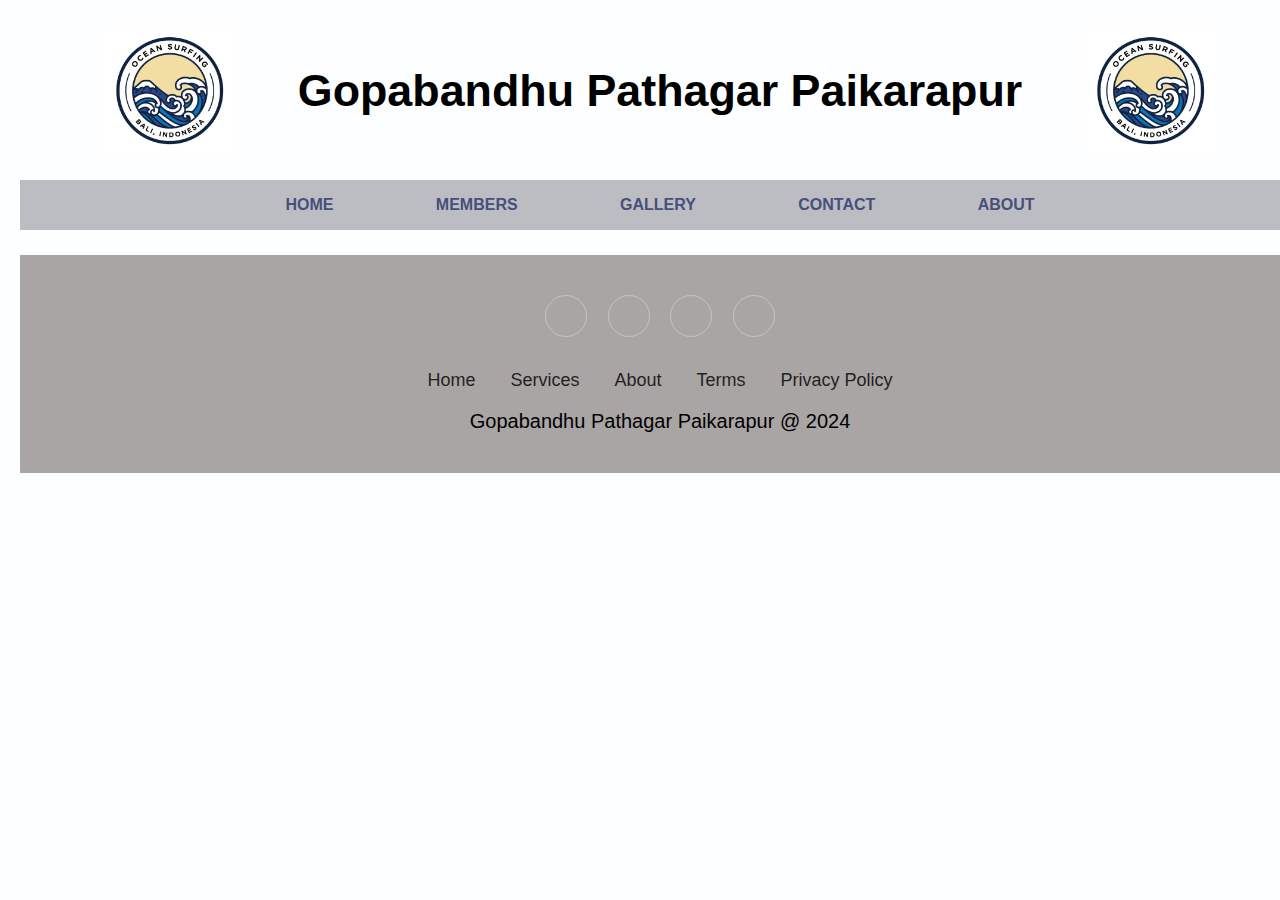
==== contact.html @ dc33c82f "Merge pull request #36 from jagnyadatta/member" ====
<!DOCTYPE html>
<html lang="en">

<head>
    <meta charset="UTF-8">
    <meta name="viewport" content="width=device-width, initial-scale=1.0">
    <link rel="stylesheet" href="member.css">
    <link rel="stylesheet" href="style.css">
    <link rel="stylesheet" href="https://fonts.googleapis.com/css?family=Audiowide">
    <link rel="stylesheet" href="https://cdnjs.cloudflare.com/ajax/libs/font-awesome/6.5.1/css/all.min.css"
        integrity="sha512-DTOQO9RWCH3ppGqcWaEA1BIZOC6xxalwEsw9c2QQeAIftl+Vegovlnee1c9QX4TctnWMn13TZye+giMm8e2LwA=="
        crossorigin="anonymous" referrerpolicy="no-referrer" />
    <title>Members</title>
</head>

<body>
    <header>
        <!-- heading banner start -->

        <div class="header_img">
            <div class="left_img">
                <img src="img/logoleft.png" alt="left_img">
            </div>
            <p>Gopabandhu Pathagar Paikarapur</p>
            <div class="right left_img">
                <img src="img/logoleft.png" alt="right logo">
            </div>
        </div>

        <!-- heading banner end -->

        <!-- navbar start  -->
        <nav>
            <ul>
                <li><a href="index.html">Home</a></li>
                <li><a href="member.html">Members</a></li>
                <li><a href="#">Gallery</a></li>
                <li><a href="#">Contact</a></li>
                <li><a href="#">About</a></li>
            </ul>

        </nav>

        <!-- navbar end -->
    </header>
    <main>
        <div class="contact">

        </div>
    </main>
    <footer>
        <div class="footer-body">
            <div class="social">
                <a href="#"><i class="fab fa-instagram"></i></a>
                <a href="#"><i class="fab fa-youtube"></i></a>
                <a href="#"><i class="fab fa-twitter"></i></a>
                <a href="#"><i class="fab fa-facebook-f"></i></a>
            </div>
            <ul class="list">
                <li>
                    <a href="index.html">Home</a>
                </li>
                <li>
                    <a href="#">Services</a>
                </li>
                <li>
                    <a href="#">About</a>
                </li>
                <li>
                    <a href="#">Terms</a>
                </li>
                <li>
                    <a href="#">Privacy Policy</a>
                </li>
            </ul>
            <p class="copyright">Gopabandhu Pathagar Paikarapur @ 2024</p>
        </div>
    </footer>
</body>

</html>
---- member.css ----
html {
    margin-left: 20px;
    margin-right: -20px;
    background-color: rgba(251, 254, 255, 0.624);
}

.container h1 {
    color: rgb(2, 40, 39);
    margin-top: 5px;
    margin-left: 40%;
    padding-top: 5px;
    padding-bottom: 5px;
}

.container .cont-name {
    border: none;
    border-radius: 20px;
    background-color: #bcbdc2;
}

/*-------------------------------------------- President and Secretary section css------------------------- */

.headclub {
    display: flex;
    flex-wrap: wrap;
    gap: 10px;
    margin-top: 30px;
    /* margin-left: 0%; */
    /* padding-top: 20px; */
    /* padding-bottom: 20px; */
    /* margin-right: -30%; */
}

.card {
    display: flex;
    flex-wrap: nowrap;
    border: 5px solid rgba(245, 248, 250, 0.624);
    border-radius: 7px;
    width: 100%;
    max-width: fit-content;
    height: 200px;
    /* padding: 20px; */
    margin-right: -35px;
}

.card .card-head-img {
    border: 2px solid yellowgreen;
    border-radius: 5px;
    width: 40%;
    height: 98%;
}

.head-details {
    font-family: Arial, Helvetica, sans-serif;
    padding-left: 20px;
}

.head-details .social-icons {
    display: flex;
    gap: 10px;
    font-size: 30px;
}

.head-details .social-icons img {
    width: 40px;
    height: 30px;
}

.head-details .social-icons a {
    transform: rotateZ(0deg);
    transition: .3s;
}

.head-details .social-icons a:hover {
    font-size: 35px;
    /* transform-style: preserve-3d; */
    transition: .3s;
    transform: rotateZ(10deg);
}

.head-details h2 {
    border: none;
    border-radius: 5px;
    padding: 2px;
    font-family: 'Gill Sans', 'Gill Sans MT', Calibri, 'Trebuchet MS', sans-serif;
    font-size: 30px;
    text-shadow: 2px 2px 2px rgb(168, 251, 225);
}

.head-details p {
    font-family: Arial, Helvetica, sans-serif;
    font-size: 20px;
    font-weight: bold;
}

.head-details p span {
    font-size: 15px;
    font-weight: normal;
}

/* --------------------------Commit Member Section Css------------------------------ */

/* .commit-club .cont-name{
    background-color: black;
} */
.commit-club .cont-name h2 {
    font-size: 25px;
    color: rgb(2, 40, 39);
    margin-top: 40px;
    margin-left: 40%;
    padding-top: 5px;
    padding-bottom: 5px;
}

.card-commit {
    display: flex;
    flex-wrap: wrap;
    gap: 5px;
    margin-top: 20px;
    margin-bottom: 25px;
    /* margin: 25px 40px 0px 40px;
    width: 100%; */
}

.card-commit div {
    border: 2px solid rgb(231, 214, 28);
    border-radius: 5px;
    padding: 4px;
    width: 250px;
}

.card-commit img {
    border: 2px solid rgb(23, 11, 247);
    border-radius: 5px;
    width: 90%;
}

.card-commit .card-img {
    display: flex;
    border: none;
    justify-content: center;
}

.card-commit p {
    border: none;
    border-radius: 5px;
    margin: 5px 0px 0px 0px;
    padding: 5px;
    font-family: 'Times New Roman', Times, serif;
    font-size: 20px;
    font-weight: bold;
    background-color: rgba(238, 163, 0, 0.67);
    text-shadow: 2px 2px 2px rgb(255, 255, 255);
}

.card-commit .i {
    display: flex;
    justify-content: center;
    border: none;
    margin: -10px;
}

.card-commit .i .post-name {
    color: azure;
    border: none;
    font-size: 20px;
    font-weight: bold;
    border-radius: 5px;
    background-color: rgba(8, 8, 7, 0.891);
    text-shadow: 2px 2px 4px rgb(255, 43, 241);
}

.commit-club .card-commit .social-icons {
    display: flex;
    justify-content: center;
    border: none;
    gap: 30px;
    font-size: 30px;
}

.commit-club .card-commit .social-icons a {
    transform: rotateZ(0deg);
    transition: .3s;
}

.commit-club .card-commit .social-icons a:hover {
    font-size: 35px;
    /* transform-style: preserve-3d; */
    transition: .3s;
    transform: rotateZ(10deg);
}

/*---------------------------------------- Other members Section----------------------------------*/

.container .cont-name h2 {
    font-size: 25px;
    color: rgb(2, 40, 39);
    margin-top: 40px;
    margin-left: 40%;
    padding-top: 5px;
    padding-bottom: 5px;
}

.all-members {
    display: flex;
    flex-wrap: wrap;
    margin-top: 20px;
    justify-content: center;
    gap: 5px;
}

.all-members div {
    border: 2px solid rgb(231, 214, 28);
    border-radius: 5px;
    padding: 4px;
    width: 200px;
    overflow: hidden;
}

.all-members .card-img {
    display: flex;
    border: none;
    justify-content: center;
}

.all-members div img {
    border: 2px solid rgb(23, 11, 247);
    border-radius: 5px;
    width: 70%;
}

.all-members div p {
    /* margin-left: 30px; */
    color: rgb(255, 255, 255);
    border: none;
    border-radius: 5px;
    margin: 5px 0px 0px 0px;
    padding: 5px;
    font-family: 'Times New Roman', Times, serif;
    font-size: 16px;
    font-weight: bold;
    text-align: center;
    background-color: rgba(0, 0, 0, 0.966);
    text-shadow: 2px 2px 2px rgb(0, 202, 27);
}

/*===================== Footer Section =======================*/

.footer-body {
    padding: 40px 0;
    background-color: #aaa5a5;
    margin-top: 25px;
}

.footer-body .social {
    text-align: center;
    padding-bottom: 25px;
    color: #4b4c4d;
}

.footer-body .social a {
    font-size: 24px;
    color: inherit;
    border: 1px solid #cccccc;
    width: 40px;
    height: 40px;
    line-height: 38px;
    display: inline-block;
    text-align: center;
    border-radius: 50%;
    margin: 0 8px;
    opacity: 0.75;
    transition: 0.3s;
}

.footer-body .social a:hover {
    opacity: 0.9;
    color: white;
    font-size: 28px;
    transition: 0.3s;
}

.footer-body ul {
    margin-top: 0;
    padding: 0;
    list-style: none;
    text-align: center;
    font-size: 18px;
    line-height: 1.6;
    margin-bottom: 0;
}

.footer-body ul a {
    color: inherit;
    text-decoration: none;
    opacity: 0.8;
    transition: 0.3s;
}

.footer-body ul li {
    display: inline-block;
    padding: 0 15px;
}

.footer-body ul a:hover {
    opacity: 1;
    color: white;
    font-size: 20px;
    transition: 0.3s;
}

.footer-body .copyright {
    margin-top: 15px;
    text-align: center;
    font-size: 20px;
    color: #000000;
}
---- style.css ----
* {
    margin: 0;
    padding: 0;
    font-family: Arial, Helvetica, sans-serif;

}
/* 
body{
    background: #000;
} */

header .header_img {
    width: 100vw;
    height: 20vh;
    /* background: #000; */
    display: flex;
    justify-content: center;
    align-items: center;
}

header .header_img .left_img {
    height: 70%;
    width: 20%;
    display: flex;
    justify-content: center;
}

header .header_img .left_img img {
    height: 100%;
}

header .header_img p {
    font-size: 3.5vw;
    font-weight: bold;
}

header nav {
    display: flex;
    justify-content: center;
    height: 50px;
    background: #bcbdc2;
    align-items: center;
}

header nav ul {
    width: 80%;
    /* background: #000; */
    display: flex;
    justify-content: center;
    gap: 10%;
    list-style: none;
}

header nav ul li a {
    text-decoration: none;
    text-transform: uppercase;
    font-weight: bold;
    color: #474F7A;
}

header nav ul li a:hover {
    color: #1F2544;
}



/* starting body section  */
main {
    width: 100%;
    display: flex;
}

main .description {
    z-index: 5;
    width: 50%;
    display: flex;
    flex-direction: column;
    justify-content: center;
    margin-left: 50px;
}

main .description h1,
main .description p {
    color: rebeccapurple;
    font-size: 2vw;

}

main .img_des {
    width: 50%;
}

main .img_des img {
    width: 100%;
}

#whitepage {
    position: absolute;
    /* border: 1px solid black; */
    height: 76vh;
    width: 100vw;
}



/*========================== hELLO CHANDRA FOOTER  I CREATED FOOTER DIV ======================= */
.footer-body {
    padding: 40px 0;
    background-color: #aaa5a5;
    margin-top: 25px;
}

.footer-body .social {
    text-align: center;
    padding-bottom: 25px;
    color: #4b4c4d;
}

.footer-body .social a {
    font-size: 24px;
    color: inherit;
    border: 1px solid #cccccc;
    width: 40px;
    height: 40px;
    line-height: 38px;
    display: inline-block;
    text-align: center;
    border-radius: 50%;
    margin: 0 8px;
    opacity: 0.75;
    transition: 0.3s;
}

.footer-body .social a:hover {
    opacity: 0.9;
    color: white;
    font-size: 28px;
    transition: 0.3s;
}

.footer-body ul {
    margin-top: 0;
    padding: 0;
    list-style: none;
    text-align: center;
    font-size: 18px;
    line-height: 1.6;
    margin-bottom: 0;
}

.footer-body ul a {
    color: inherit;
    text-decoration: none;
    opacity: 0.8;
    transition: 0.3s;
}

.footer-body ul li {
    display: inline-block;
    padding: 0 15px;
}

.footer-body ul a:hover {
    opacity: 1;
    color: white;
    font-size: 20px;
    transition: 0.3s;
}

.footer-body .copyright {
    margin-top: 15px;
    text-align: center;
    font-size: 20px;
    color: #000000;
}
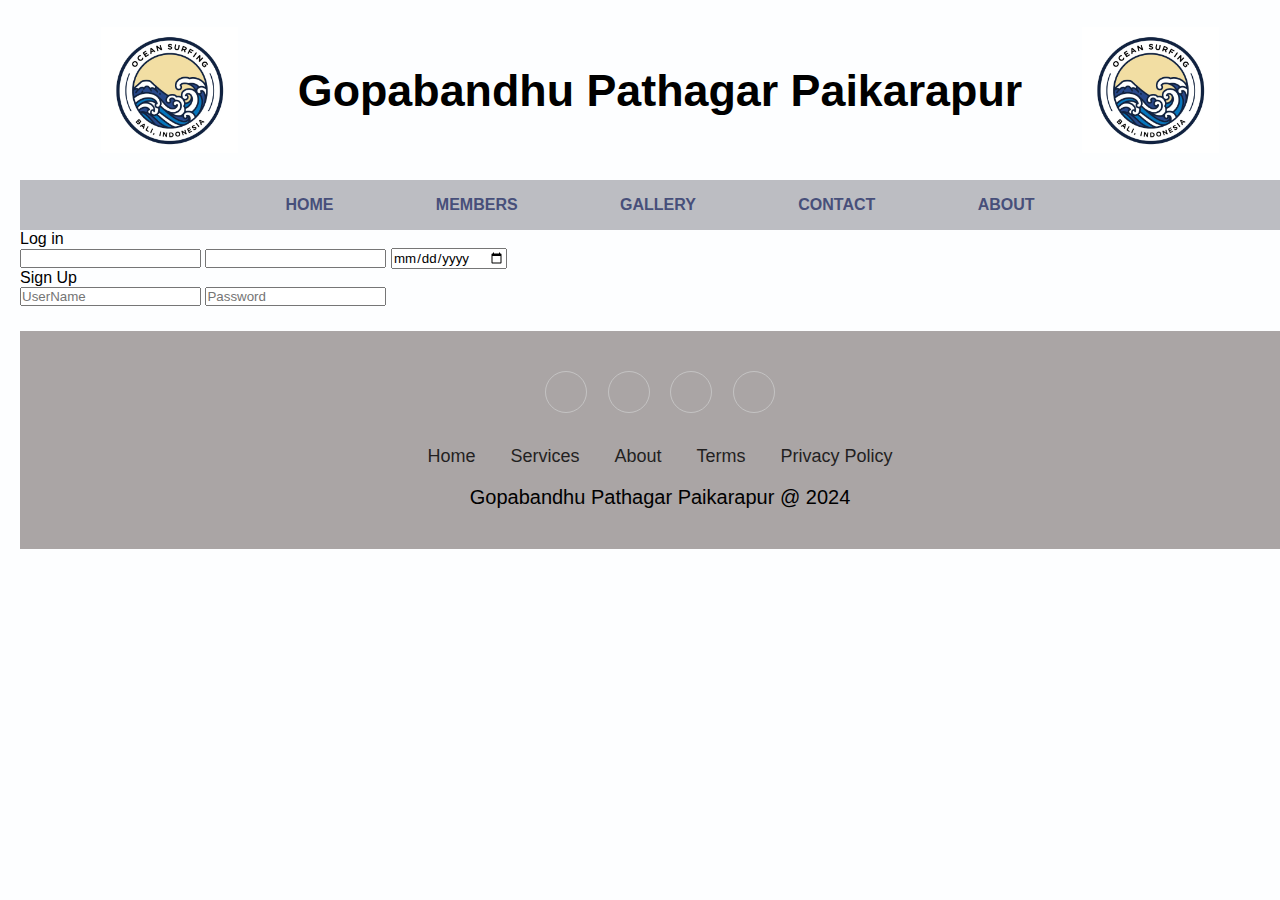
==== commit b258838b: "code updated and box created" ====
--- a/contact.html
+++ b/contact.html
@@ -45,7 +45,19 @@
     </header>
     <main>
         <div class="contact">
+            <div class="part-1">
+                <p>Log in</p>
+                <input type="text">
+                <input type="email" name="email" id="">
+                <input type="date" name="dob" id="">
+                
+            </div>
+            <div class="part-2">
+                <p>Sign Up</p>
+                <input type="text" placeholder="UserName">
+                <input type="password" name="password" id="" placeholder="Password">
 
+            </div>
         </div>
     </main>
     <footer>
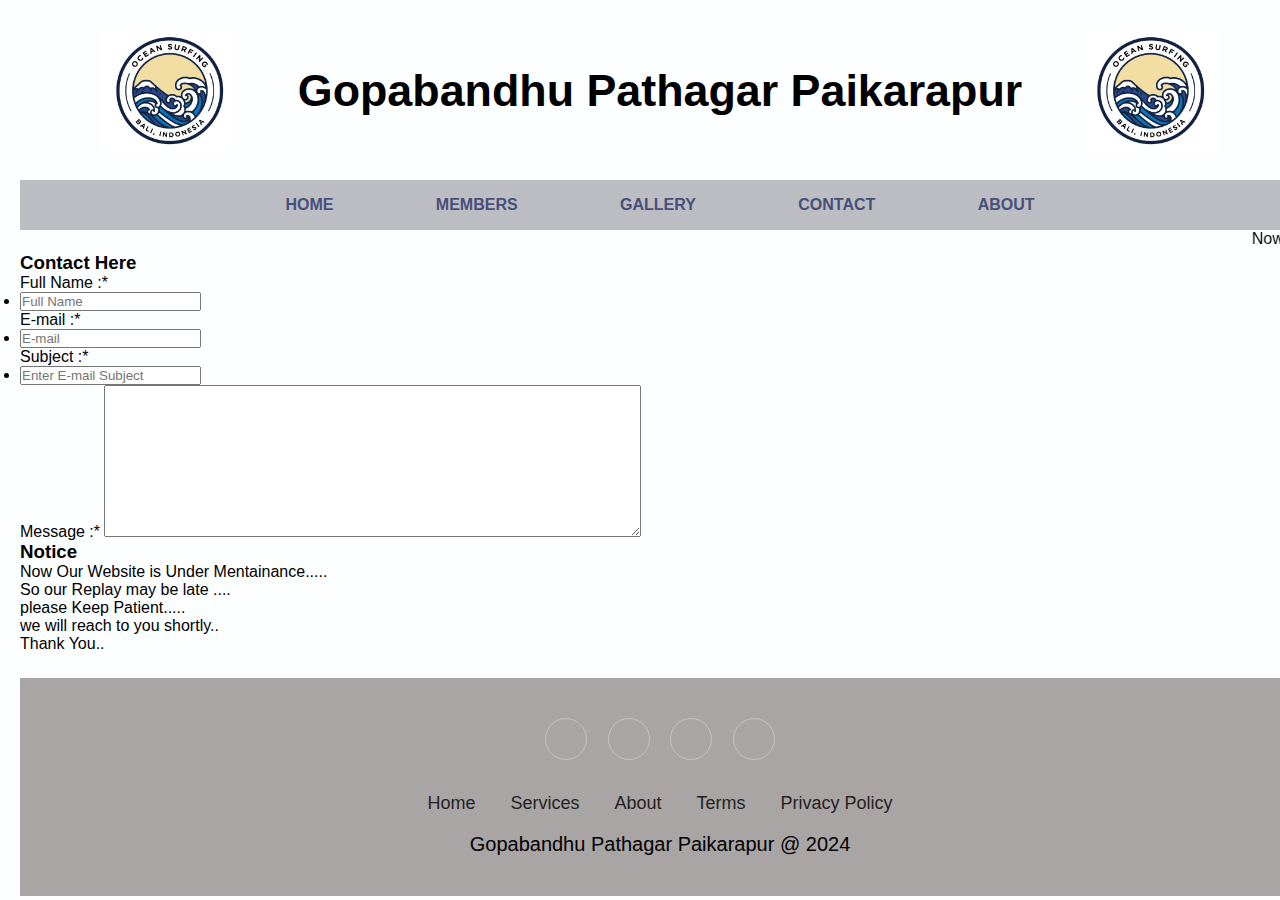
==== commit e1c7c0dc: "Member and contact Page updated" ====
--- a/contact.html
+++ b/contact.html
@@ -40,23 +40,44 @@
             </ul>
 
         </nav>
-
+        <marquee behavior="" direction="le">
+            Now Our Website is Under Mentainance..... So our Replay may be late .... please Keep Patient.....we will reach to you shortly.. Thank You..
+        </marquee>
         <!-- navbar end -->
     </header>
     <main>
         <div class="contact">
             <div class="part-1">
-                <p>Log in</p>
-                <input type="text">
-                <input type="email" name="email" id="">
-                <input type="date" name="dob" id="">
-                
+                <h3>Contact Here</h3>
+                <ul>
+                    Full Name :*
+                    <li>
+                        <input type="text" placeholder="Full Name">
+                    </li>
+                    E-mail :*
+                    <li>
+                        <input type="email" name="email" placeholder="E-mail">
+                    </li>
+                    <!-- <li>
+                        <input type="date" name="dob" id="">
+                    </li> -->
+                    Subject :*
+                    <li>
+                        <input type="text" placeholder="Enter E-mail Subject">
+                    </li>
+                    Message :*
+                    <textarea name="Message" id="" cols="65" rows="10"></textarea>
+                </ul>   
             </div>
             <div class="part-2">
-                <p>Sign Up</p>
-                <input type="text" placeholder="UserName">
-                <input type="password" name="password" id="" placeholder="Password">
-
+                <h3>Notice</h3>
+                <p>
+                    Now Our Website is Under Mentainance..... <br>
+                    So our Replay may be late .... <br>
+                    please Keep Patient..... <br>
+                    we will reach to you shortly.. <br>
+                    Thank You..
+                </p>
             </div>
         </div>
     </main>
